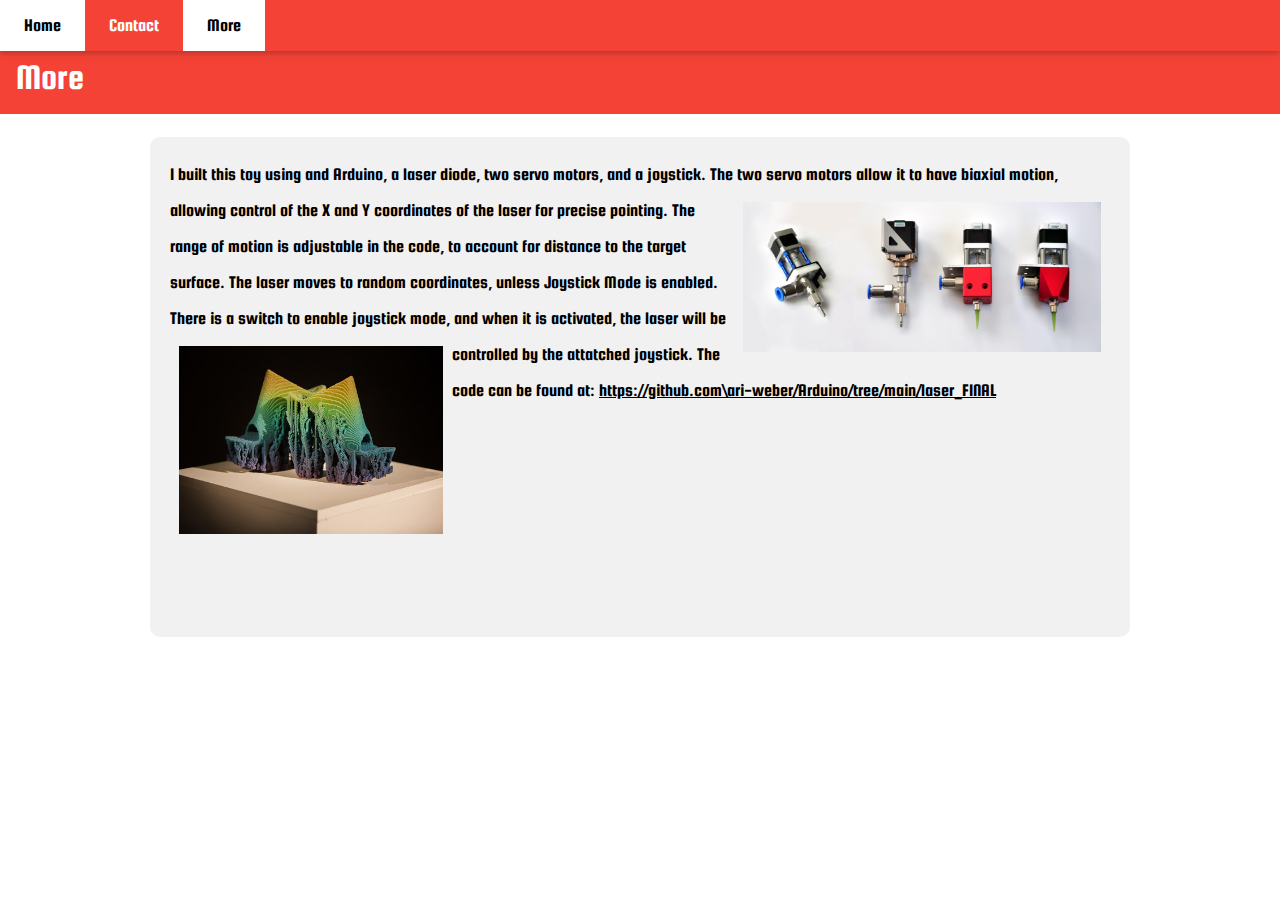
==== More/index.html @ e37eb693 "Add files via upload" ====
<!DOCTYPE html>
<html>
    <head>
      <meta content='More - Omniprint' property="og:title">
      <meta content='More. I am an experienced web and game developer, skilled in...' property="og:description">
      <meta content='Omniprint' property="og:site_name">
      <meta content='https://ari-weber.github.io/Logo/LogoSmall-transparent.png' property="og:image">

      <meta name="description" content="I am an experienced web and game developer with arduino skills, skilled in..." />
      <meta name="keywords" content="ari,weber,github,More,development,developing,developer,unity,csharp,cs,web developer,arduino,laser,cat" />
      <meta charset='utf-8'>
      <meta http-equiv='X-UA-Compatible' content='IE=edge'>
      <meta favicon='../Logo/LogoSmall-white.png'>
      <link rel='shortcut icon' type='image/jpg' href='../Logo/LogoSmall-white.png'/>
      <title>More - Omniprint</title>
      <meta name='viewport' content='width=device-width', initial-scale='1'>
      <link rel='stylesheet' href='/universal_styles.css'>
      <link rel='stylesheet' href='styles.css'>
      <link rel='stylesheet' href='https://www.w3schools.com/w3css/4/w3.css'>
      <link rel='stylesheet' href='https://fonts.googleapis.com/css?family=Lato'>
      <link rel='stylesheet' href='https://fonts.googleapis.com/css?family=Montserrat'>
      <link rel='stylesheet' href='https://cdnjs.cloudflare.com/ajax/libs/font-awesome/4.7.0/css/font-awesome.min.css'>
      <script src="../universal_scripts.js"></script>
      <script src="scripts.js"></script>
    </head>
    <body>
      <div class='w3-top'>
        <div class='w3-bar w3-red w3-card w3-left-align w3-large'>
          <a class='w3-bar-item w3-button w3-hide-medium w3-hide-large w3-right w3-padding-large w3-hover-white w3-large w3-red' href='javascript:void(0);' onclick='myFunction()' title='Toggle Navigation Menu'><i class='fa fa-bars'></i></a>
          <a href='/' class='w3-bar-item w3-button w3-hide-small w3-padding-large w3-hover-white'>Home</a>
          <a href='/Contact' class='w3-bar-item w3-button w3-hide-small w3-padding-large w3-hover-white'>Contact</a>
          <a href='/More' class='w3-bar-item w3-button w3-padding-large w3-white'>More</a>
          <!--<a href='#' class='w3-bar-item w3-button w3-hide-small w3-padding-large w3-hover-white'>Link 3</a>-->
              <!--<a href='#' class='w3-bar-item w3-button w3-hide-small w3-padding-large w3-hover-white'>Link 4</a>-->
        </div>
      
        <!-- Navbar on small screens -->
        <div id='navDemo' class='w3-bar-block w3-white w3-hide w3-hide-large w3-hide-medium w3-large'>
          <a href='/' class='w3-bar-item w3-button w3-padding-large'>Home</a>
          <a href='/Contact' class='w3-bar-item w3-button w3-padding-large'>Contact</a>
          <!--<a href='#' class='w3-bar-item w3-button w3-padding-large'>Link 3</a>-->
          <!--<a href='#' class='w3-bar-item w3-button w3-padding-large'>Link 4</a>-->
        </div>
      </div>
      <div class="w3-container w3-red" style="padding-top: 40px;">
        <h1>More</h1>
      </div>
      <br>
      <div class="w3-content w3-large w3-light-grey rounded" style="line-height: 2; padding: 20px; padding-top: 20px; height: 500px;">
        I built this toy using and Arduino, a laser diode, two servo motors, and a joystick. The two servo motors allow <img src="/Images/heads.jpg" style="width:40%; float: right; padding: 1%;"> it to have biaxial motion, allowing control of the X and Y coordinates of the laser for precise pointing. The range of motion is adjustable in the code, to account for distance to the target surface. The laser moves to random coordinates, unless Joystick Mode is enabled. There is a switch to enable joystick mode, and when it is activated, the laser will <img src="/Images/print.jpg" style="width:30%; float: left; padding: 1%;"> be controlled by the attatched joystick. The code can be found at: <a href='https://github.com/ari-weber/Arduino/tree/main/laser_FINAL'> https://github.com\ari-weber/Arduino/tree/main/laser_FINAL </a>
      </div>
    </body>
</html>
---- universal_styles.css ----
/* Place your CSS styles in this file */
@font-face {
    font-family: main;
    src: url(/2_font.woff);
}

*:not(.fa):not(.fab):not(.fas) {
    font-family: main !important;
}
/* width */
::-webkit-scrollbar {
    width: 11px;
}

/* Track */
::-webkit-scrollbar-track {
    background: #f1f1f1; 
}

/* Handle */
::-webkit-scrollbar-thumb {
    background: #888; 
}

/* Handle on hover */
::-webkit-scrollbar-thumb:hover {
    background: #555; 
}

.w3-dark-gray .w3-dark-grey{
    color: #fff;
    background-color: #666666;
}

.w3-text-dark-gray .w3-text-dark-grey{
    color: #fff;
}

.rounded{
    border-radius: 10px;
}

body {
    opacity: -10;
    transition: opacity .8s;
}
.w3-top{
    opacity: 1;
    transition: opacity 0s;
}
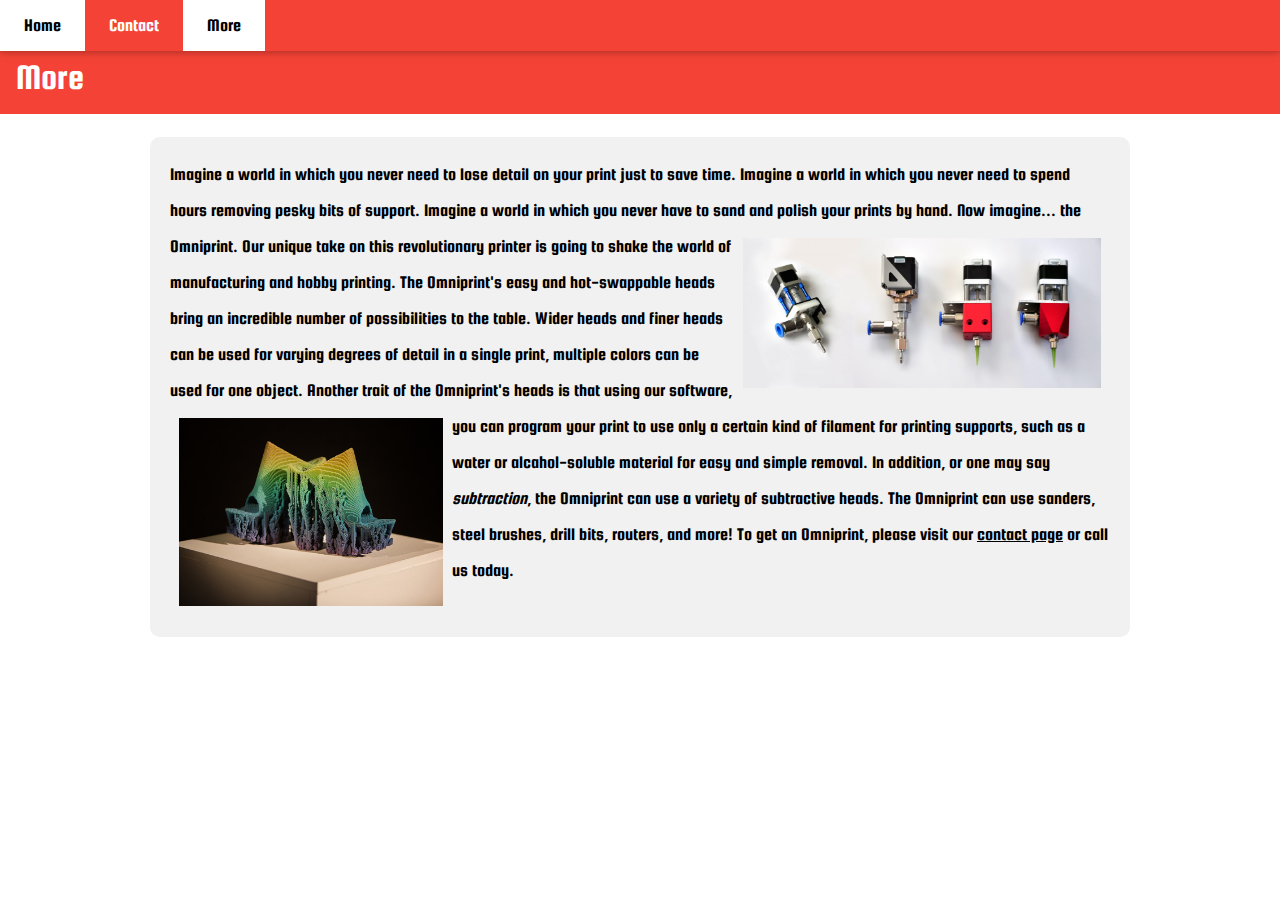
==== commit 98b215af: "Add files via upload" ====
--- a/More/index.html
+++ b/More/index.html
@@ -47,7 +47,7 @@
       </div>
       <br>
       <div class="w3-content w3-large w3-light-grey rounded" style="line-height: 2; padding: 20px; padding-top: 20px; height: 500px;">
-        I built this toy using and Arduino, a laser diode, two servo motors, and a joystick. The two servo motors allow <img src="/Images/heads.jpg" style="width:40%; float: right; padding: 1%;"> it to have biaxial motion, allowing control of the X and Y coordinates of the laser for precise pointing. The range of motion is adjustable in the code, to account for distance to the target surface. The laser moves to random coordinates, unless Joystick Mode is enabled. There is a switch to enable joystick mode, and when it is activated, the laser will <img src="/Images/print.jpg" style="width:30%; float: left; padding: 1%;"> be controlled by the attatched joystick. The code can be found at: <a href='https://github.com/ari-weber/Arduino/tree/main/laser_FINAL'> https://github.com\ari-weber/Arduino/tree/main/laser_FINAL </a>
+        Imagine a world in which you never need to lose detail on your print just to save time. Imagine a world in which you never need to spend hours removing pesky bits of support. Imagine a world in which you never have to sand and polish your prints by hand. <img src="/Images/heads.jpg" style="width:40%; float: right; padding: 1%;"> Now imagine... the Omniprint. Our unique take on this revolutionary printer is going to shake the world of manufacturing and hobby printing. The Omniprint's easy and hot-swappable heads bring an incredible number of possibilities to the table. Wider heads and finer heads can be used for varying degrees of detail in a single print, multiple colors can be used for one object. Another trait of the Omniprint's heads is that using our software, you can program your print to use only a certain kind of filament for printing supports, <img src="/Images/print.jpg" style="width:30%; float: left; padding: 1%;"> such as a water or alcahol-soluble material for easy and simple removal. In addition, or one may say <em>subtraction</em>, the Omniprint can use a variety of subtractive heads. The Omniprint can use sanders, steel brushes, drill bits, routers, and more! To get an Omniprint, please visit our <a href="/Contact/">contact page</a> or call us today.
       </div>
     </body>
 </html>